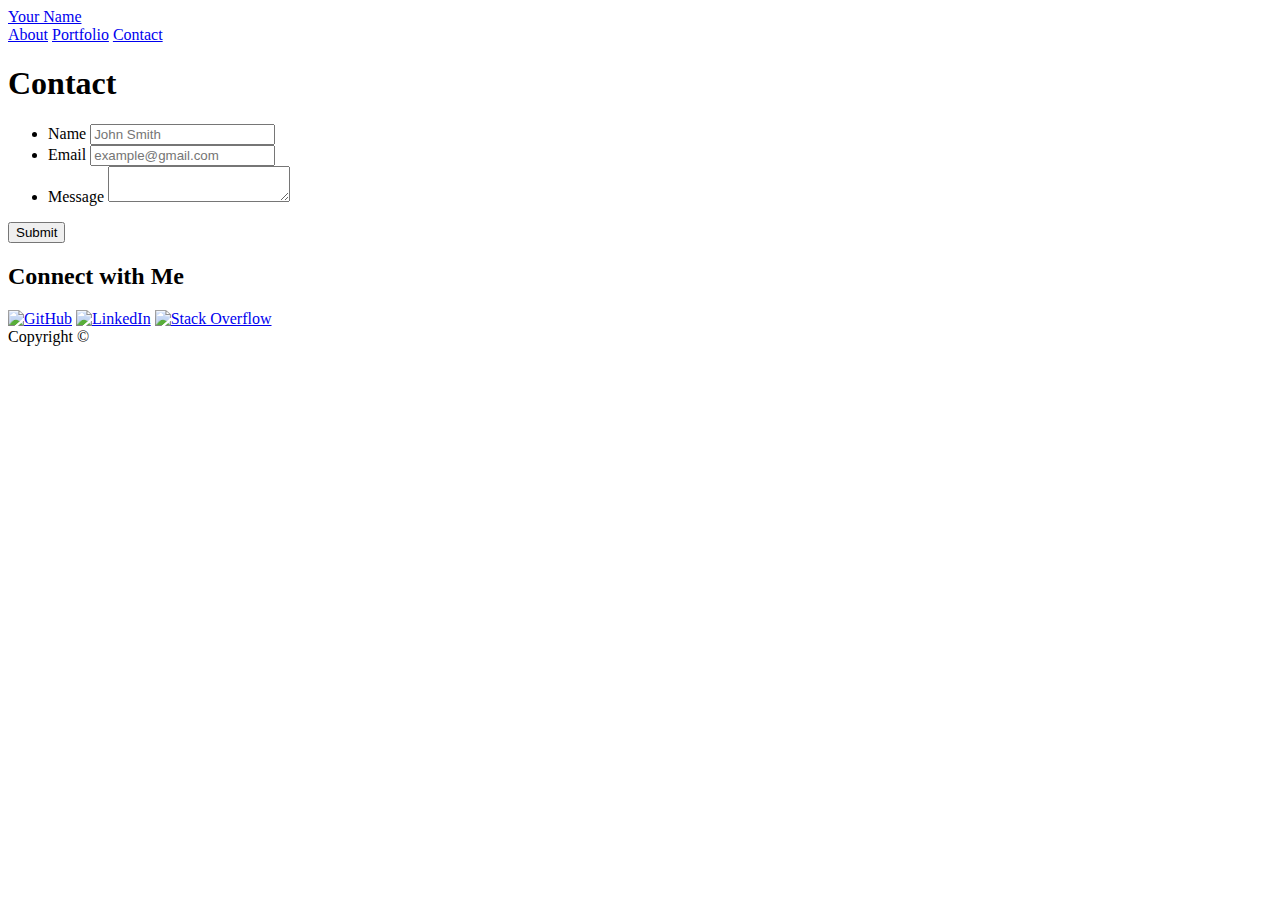
==== contact.html @ f3d43f0e "rep creation" ====
<!doctype html>
<html lang="en-us">
<head>
  <meta charset="UTF-8">
  <title>Contact | Your Name</title>
  <link rel="stylesheet" type="text/css" href=".assets!/css/reset.css">
  <link rel="stylesheet" type="text/css" href=".assets!/css/style.css">
</head>
<body>
  <header id="masthead">
    <div class="container">
      <a href="index.html" id="logo">Your Name</a>
      <nav>
        <a href="index.html">About</a>
        <a href="portfolio.html">Portfolio</a>
        <a href="contact.html">Contact</a>
      </nav>
    </div>
  </header>
  <div id="main-container" class="container">
    <section class="main-section">
      <h1>Contact</h1>
      <form id="contact-form">
        <ul>
          <li>
            <label for="name">Name</label>
            <input type="text" id="name" name="name" placeholder="John Smith" required="required">
          </li>
          <li>
            <label for="email">Email</label>
            <input type="email" id="email" name="email" placeholder="example@gmail.com" required="required">
          </li>
          <li>
            <label for="message">Message</label>
            <textarea id="message" name="message" required="required"></textarea>
          </li>
        </ul>
        <input type="submit">
      </form>
    </section>
    <section class="sidebar">
      <div id="connect">
        <h2>Connect with Me</h2>
        <a href="#"><img src="assets/images/github-128.png" class="social" alt="GitHub" /></a>
        <a href="#"><img src="assets/images/linkedin-128.png" class="social" alt="LinkedIn" /></a>
        <a href="#"><img src="assets/images/stackoverflow-128.png" class="social" alt="Stack Overflow" /></a>
      </div>
    </section>
  </div>
  <footer>
    <div class="container">
      Copyright &copy; 
    </div>
  </footer>
</body>
</html>
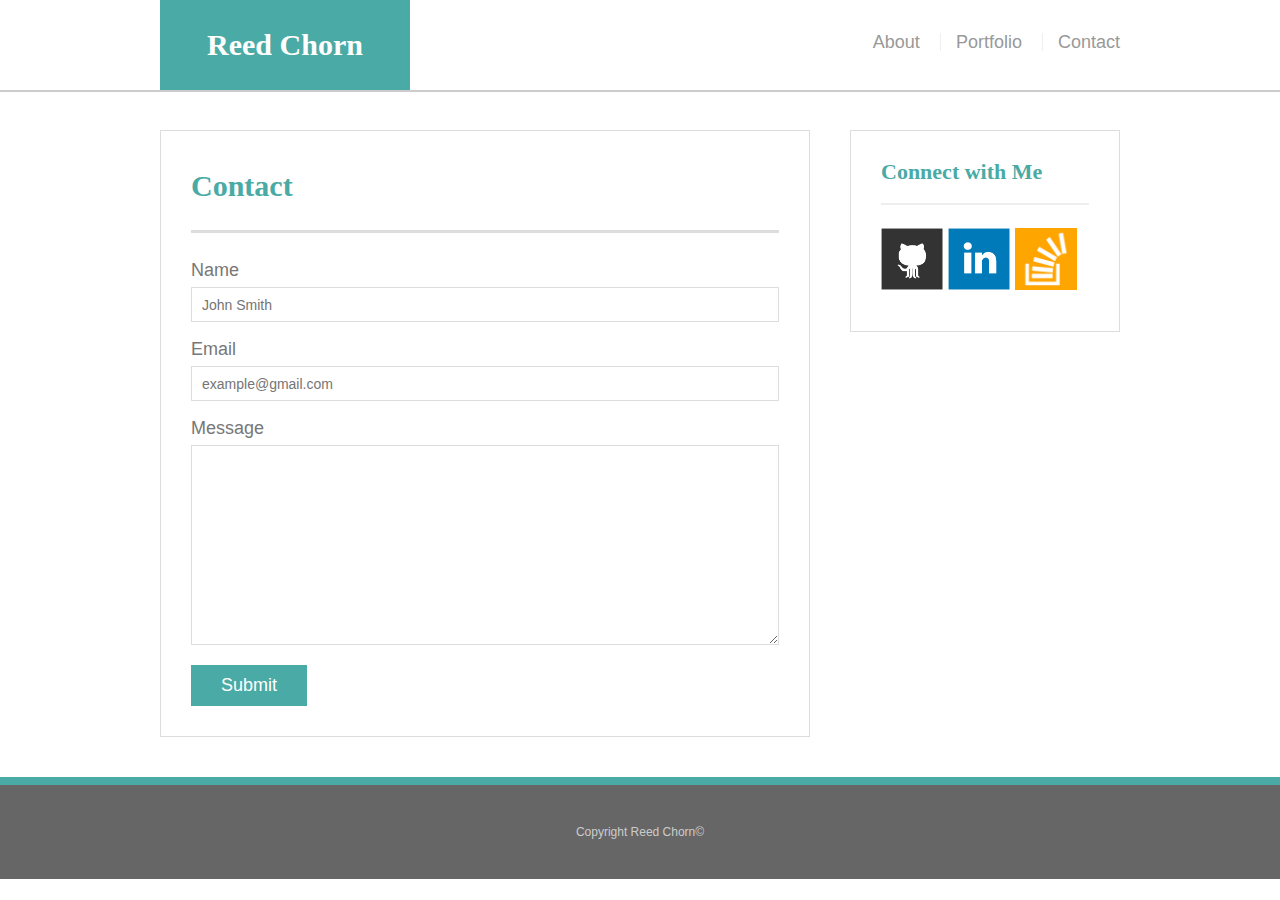
==== commit 08a43791: "final responsive changes" ====
--- a/contact.html
+++ b/contact.html
@@ -2,14 +2,15 @@
 <html lang="en-us">
 <head>
   <meta charset="UTF-8">
-  <title>Contact | Your Name</title>
-  <link rel="stylesheet" type="text/css" href=".assets!/css/reset.css">
-  <link rel="stylesheet" type="text/css" href=".assets!/css/style.css">
+  <title>Contact | Reed Chorn</title>
+  <link rel="stylesheet" type="text/css" href="assets/css/reset.css">
+  <link rel="stylesheet" type="text/css" href="assets/css/style.css">
+  <meta name="viewport" content="width=device-width, initial-scale=1.0">
 </head>
 <body>
   <header id="masthead">
     <div class="container">
-      <a href="index.html" id="logo">Your Name</a>
+      <a href="index.html" id="logo">Reed Chorn</a>
       <nav>
         <a href="index.html">About</a>
         <a href="portfolio.html">Portfolio</a>
@@ -41,15 +42,15 @@
     <section class="sidebar">
       <div id="connect">
         <h2>Connect with Me</h2>
-        <a href="#"><img src="assets/images/github-128.png" class="social" alt="GitHub" /></a>
-        <a href="#"><img src="assets/images/linkedin-128.png" class="social" alt="LinkedIn" /></a>
-        <a href="#"><img src="assets/images/stackoverflow-128.png" class="social" alt="Stack Overflow" /></a>
+        <a href="https://github.com/ReedChorn"><img src="assets/images/github-128.png" class="social" alt="GitHub" /></a>
+        <a href="https://www.linkedin.com/in/reedphyrage-chorn"><img src="assets/images/linkedin-128.png" class="social" alt="LinkedIn" /></a>
+        <a href="https://stackoverflow.com/users/9286470/reed-chorn"><img src="assets/images/stackoverflow-128.png" class="social" alt="Stack Overflow" /></a>
       </div>
     </section>
   </div>
   <footer>
     <div class="container">
-      Copyright &copy; 
+      Copyright Reed Chorn&copy; 
     </div>
   </footer>
 </body>
--- a/assets/css/style.css
+++ b/assets/css/style.css
@@ -0,0 +1,235 @@
+body {
+    font-family: Arial, "Helvetica Neue", Helvetica, sans-serif;
+    font-size: 18px;
+    line-height: 34px;
+    color: #777;
+    background: url("../images/concrete_seamless.png");
+  }
+  * {
+    box-sizing: border-box;
+  }
+  /* general */
+  .container {
+    width: 100%;
+    max-width: 960px;
+    margin: 0 auto;
+    clear: both;
+  }
+  h1,
+  h2,
+  h3,
+  p {
+    margin-bottom: 20px;
+  }
+  p:last-child {
+    margin-bottom: 0;
+  }
+  h1,
+  h2,
+  h3 {
+    font-family: Georgia, Times, "Times New Roman", serif;
+    font-weight: 700;
+    color: #4aaaa5;
+  }
+  h1 {
+    padding-bottom: 20px;
+    font-size: 30px;
+    line-height: 49px;
+    border-bottom: 3px solid #ddd;
+  }
+  h2,
+  h3 {
+    font-size: 22px;
+  }
+  /* header */
+  #masthead {
+    position: fixed;
+    z-index: 99;
+    width: 100%;
+    margin: 0 0 30px;
+    overflow: auto;
+    color: #fff;
+    background: #fff;
+    border-bottom: 2px solid #ccc;
+  }
+  #logo {
+    float: left;
+    width: 250px;
+    height: 90px;
+    font-family: Georgia, Times, "Times New Roman", serif;
+    font-size: 30px;
+    font-weight: 700;
+    line-height: 90px;
+    color: #fff;
+    text-align: center;
+    text-decoration: none;
+    background: #4aaaa5;
+  }
+  nav {
+    float: right;
+    margin-top: 25px;
+  }
+  nav a {
+    display: inline-block;
+    padding-left: 15px;
+    margin-left: 15px;
+    line-height: 18px;
+    color: #999;
+    text-decoration: none;
+    border-left: 1px solid #efefef;
+  }
+  nav a:first-child {
+    border-left: 0 none;
+  }
+  /* footer */
+  footer {
+    padding: 30px 0;
+    clear: both;
+    font-size: 12px;
+    color: #fff;
+    color: #ccc;
+    text-align: center;
+    background: #666;
+    border-top: 8px solid #4aaaa5;
+  }
+  /* sidebar */
+  .sidebar {
+    float: right;
+    width: 100%;
+    max-width: 270px;
+    padding: 30px;
+    margin-bottom: 20px;
+    background: #fff;
+    border: 1px solid #ddd;
+  }
+  h3,
+  .sidebar h2 {
+    padding-bottom: 20px;
+    margin-bottom: 15px;
+    line-height: 22px;
+    border-bottom: 2px solid #eee;
+  }
+  .social {
+    width: 62px;
+    height: 62px;
+    margin-top: 8px;
+    margin-right: 5px;
+  }
+  .social:last-child {
+    margin-right: 0;
+  }
+  /* main */
+  #main-container {
+    padding-top: 130px;
+  }
+  .main-section {
+    float: left;
+    width: 100%;
+    max-width: 650px;
+    padding: 30px;
+    margin: 0 0 40px;
+    background: #fff;
+    border: 1px solid #ddd;
+  }
+  /* portfolio page */
+  .work {
+    position: relative;
+    float: left;
+    width: 274px;
+    margin: 20px 0 25px;
+    overflow: auto;
+  }
+  .work:nth-child(even) {
+    margin-right: 40px;
+  }
+  .work img {
+    width: 100%;
+    border: 0 none;
+    opacity: 0.8;
+  }
+  .work h3 {
+    position: absolute;
+    bottom: 20px;
+    width: 100%;
+    padding: 15px;
+    margin-bottom: 0;
+    font-weight: 300;
+    line-height: 30px;
+    color: #fff;
+    text-align: center;
+    background: #4aaaa5;
+    border-bottom: 0;
+  }
+  .auth-image {
+    float: left;
+    width: 200px;
+    height: auto;
+    margin-top: 10px;
+    margin-right: 25px;
+  }
+  /* contact page */
+  #contact-form ul {
+    margin-bottom: 20px;
+  }
+  #contact-form li {
+    margin-bottom: 10px;
+  }
+  label,
+  input[type=text],
+  input[type=email],
+  textarea {
+    display: block;
+    width: 100%;
+  }
+  input[type=text],
+  input[type=email],
+  textarea {
+    height: 35px;
+    padding: 0 10px;
+    font-size: 14px;
+    border: 1px solid #ddd;
+  }
+  textarea {
+    height: 200px;
+  }
+  input[type=submit] {
+    padding: 10px 30px;
+    font-size: 18px;
+    color: #fff;
+    cursor: pointer;
+    background: #4aaaa5;
+    border: 0 none;
+  }
+  [class*="col-"] {
+    width: 100%;
+}
+@media only screen and (min-width: 600px) {
+    /* For tablets: */
+    .col-m-1 {width: 8.33%;}
+    .col-m-2 {width: 16.66%;}
+    .col-m-3 {width: 25%;}
+    .col-m-4 {width: 33.33%;}
+    .col-m-5 {width: 41.66%;}
+    .col-m-6 {width: 50%;}
+    .col-m-7 {width: 58.33%;}
+    .col-m-8 {width: 66.66%;}
+    .col-m-9 {width: 75%;}
+    .col-m-10 {width: 83.33%;}
+    .col-m-11 {width: 91.66%;}
+    .col-m-12 {width: 100%;}
+}
+@media only screen and (min-width: 768px) {
+    /* For desktop: */
+    .col-1 {width: 8.33%;}
+    .col-2 {width: 16.66%;}
+    .col-3 {width: 25%;}
+    .col-4 {width: 33.33%;}
+    .col-5 {width: 41.66%;}
+    .col-6 {width: 50%;}
+    .col-7 {width: 58.33%;}
+    .col-8 {width: 66.66%;}
+    .col-9 {width: 75%;}
+    .col-10 {width: 83.33%;}
+    .col-11 {width: 91.66%;}
+    .col-12 {width: 100%;}
+}